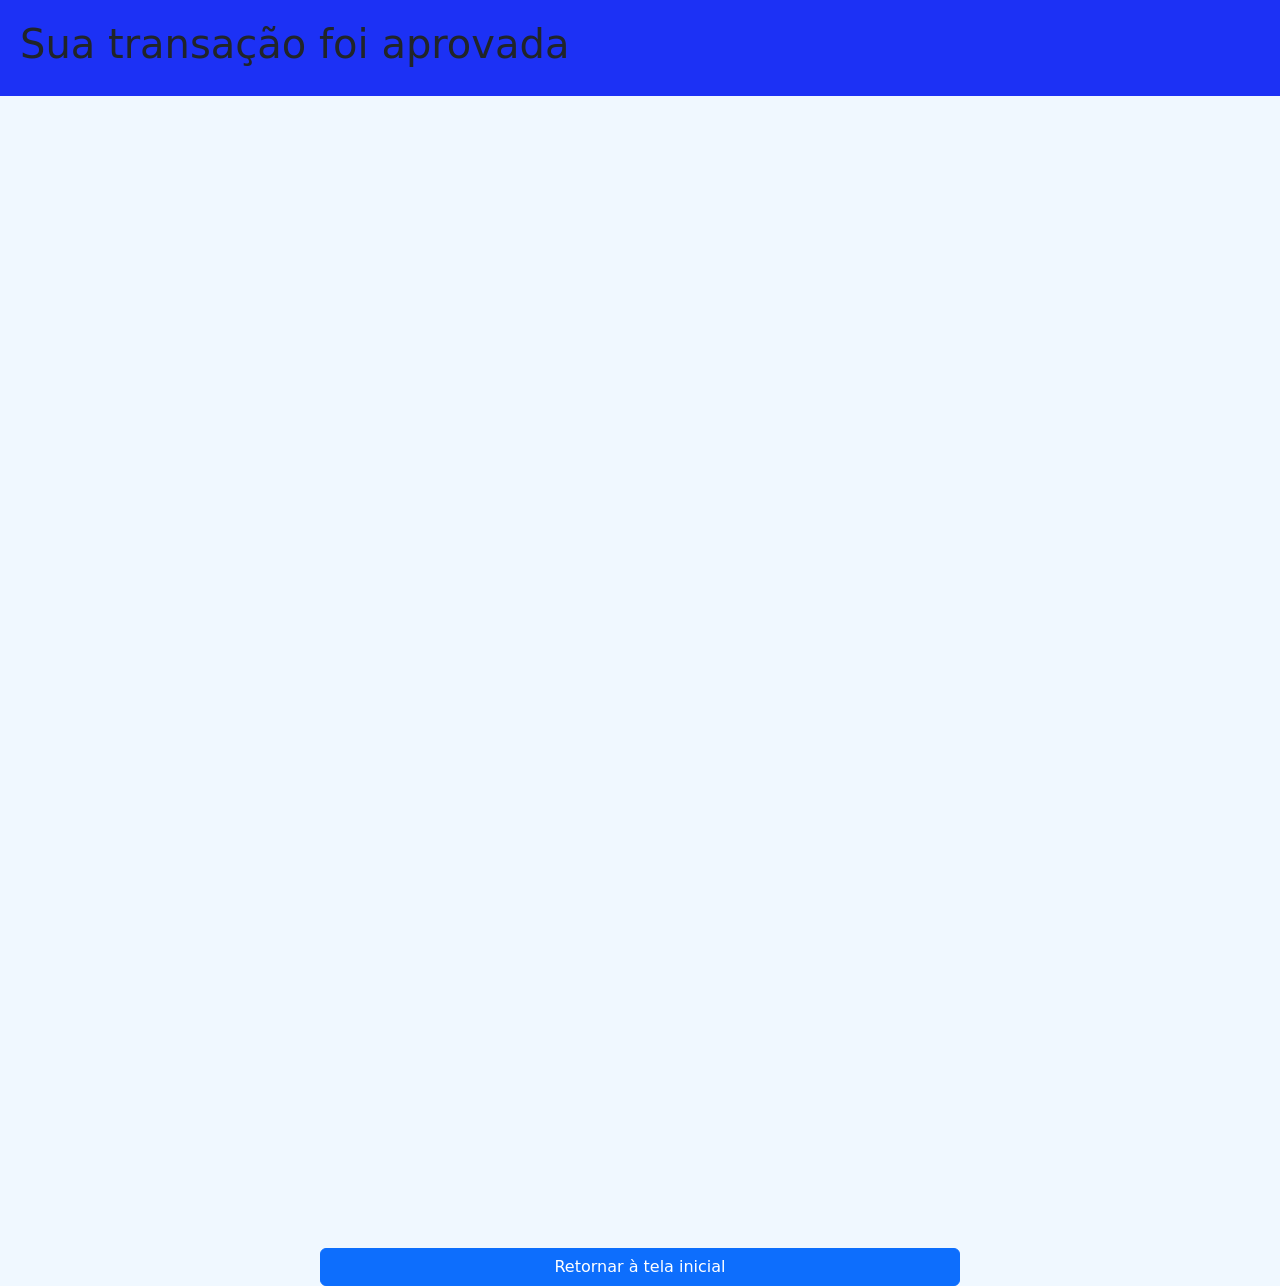
==== aprovamento.html @ 7762ed3e "Add files via upload aáreas de compra e aprovamento dos produtos" ====
<!DOCTYPE html>
<html lang="en">
<head>
    <meta charset="UTF-8">
    <meta name="viewport" content="width=device-width, initial-scale=1.0">
    <link rel="stylesheet" href="https://cdn.jsdelivr.net/npm/bootstrap@5.3.8/dist/css/bootstrap.min.css">
    <link rel="stylesheet" href="css/style.css">
    <script src="https://cdn.jsdelivr.net/npm/bootstrap@5.3.8/dist/js/bootstrap.bundle.min.js"></script>

    <title>encerramento</title>
</head>
<body class="body-transacao">
    <header>
        <h1>Sua transação foi aprovada</h1>
    </header>
<main>
 <div class="d-grid gap-2 col-6 mx-auto">
 <a class="btn btn-primary" href="index.html" role="button">Retornar à tela inicial</a>
 </div>
</main>


</body>
</html>
---- css/style.css ----
header{
    padding: 20px;
    background-color: rgb(28, 49, 245);
    
}

footer{
    margin-top: 20%;
    padding-top: 20px;
    padding: 20px;
    background-color: black;
}

section{
    margin-top: 15px;
    background-color: rgb(230, 227, 227);
    
}

main{
    text-align: center;
}

body{
    background-color:rgba(1, 2, 48, 0.932);
    
}

.header{
    padding: 20px;
    background-color: rgb(28, 49, 245);
    background-image: url("/img/fundo-inicial.avif");
    background-repeat: round;
}
.container-md{
    margin-top: 22px;
    background-color: rgb(3, 96, 133);
}

.container{
    margin-top: 32px;
    padding: 33px;
    background-color: rgb(15, 3, 172);
}

.banner{
    margin-top: 20px;
    padding: 250px;
    background-image: url(/img/Banner\ para\ Site\ Promoção\ Black\ Friday\ Ofertas\ Imperdíveis\ Neon\ Azul\ e\ Preto.png);
    background-repeat: round;
}

.fluid{
    margin-top: 20px;
    margin: 20px;
    padding: 20px;
    
}

.container-fluid{
    background-color: aliceblue;
}

.categoria{
    text-align: center;
    color: aqua;
}

.jogos-semana{
    color: aqua;
}

.titulo{
    color: aqua;
}

.body-transacao{
    background-color: aliceblue;
}

.d-grid{
    padding-top: 90%;
}
.botao-lista-desejos{
    text-align: center;
}

.titulo-biblioteca{
    color: aqua;
}

.body-conta, .body-compra-foice, .body-compra-zuko, .compra-spiderman, .body-compra-nintendo{
    background-color: aliceblue;
}

.body-ficha-foice, .body-ficha-zuko, .body-ficha-nintendo, .body-ficha-spiderman{
    background-color: aliceblue;
}

.button{
    text-align: center;
}

.container-xxl{
    text-align: center;
}
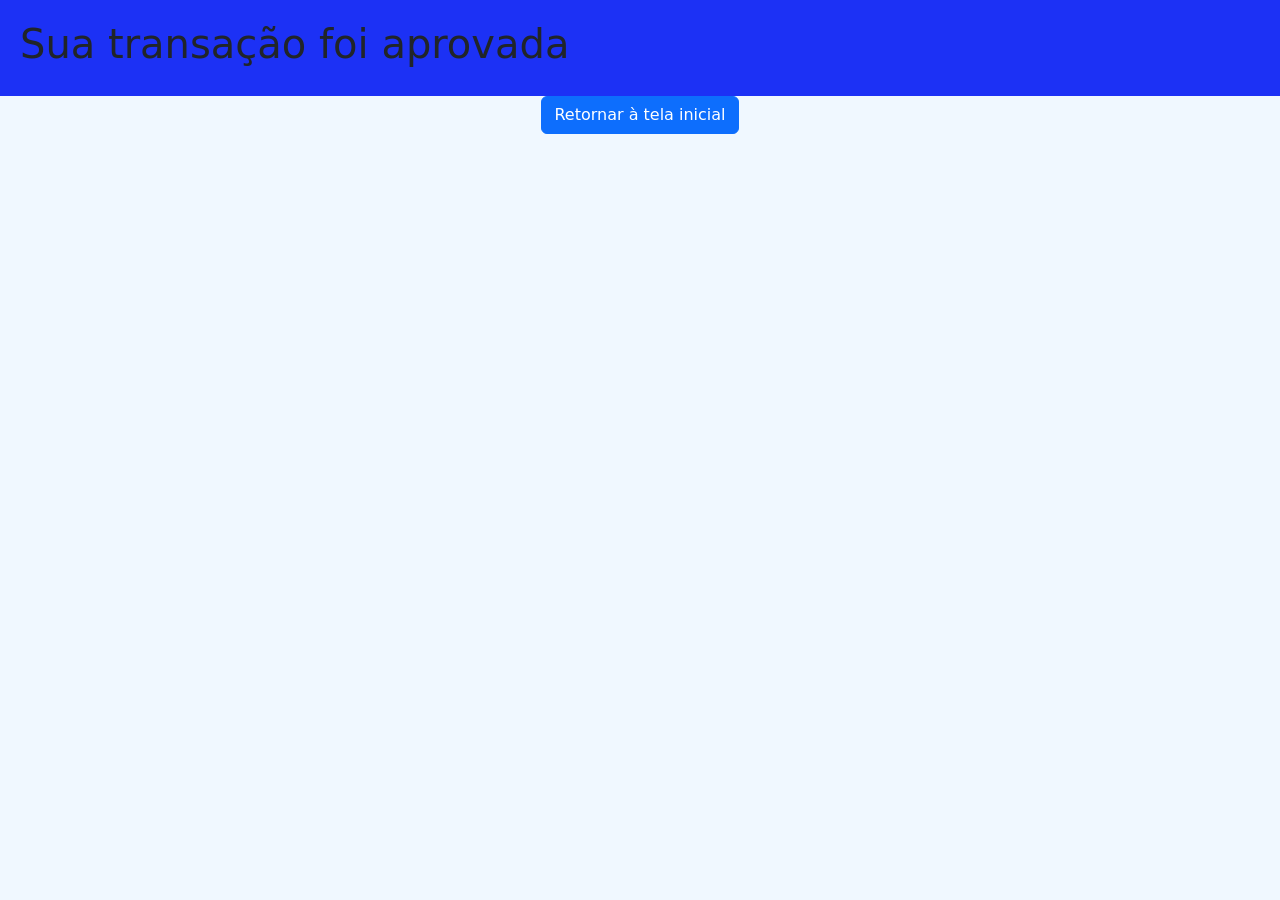
==== commit 0389b326: "Refactor aprovamento.html structure and formatting" ====
--- a/aprovamento.html
+++ b/aprovamento.html
@@ -14,11 +14,11 @@
         <h1>Sua transação foi aprovada</h1>
     </header>
 <main>
- <div class="d-grid gap-2 col-6 mx-auto">
+ <div class="button">
  <a class="btn btn-primary" href="index.html" role="button">Retornar à tela inicial</a>
  </div>
 </main>
 
 
 </body>
-</html>+</html>
--- a/css/style.css
+++ b/css/style.css
@@ -29,7 +29,7 @@
 .header{
     padding: 20px;
     background-color: rgb(28, 49, 245);
-    background-image: url("/img/fundo-inicial.avif");
+    background-image: url("img/fundo-inicial.avif");
     background-repeat: round;
 }
 .container-md{
@@ -46,7 +46,7 @@
 .banner{
     margin-top: 20px;
     padding: 250px;
-    background-image: url(/img/Banner\ para\ Site\ Promoção\ Black\ Friday\ Ofertas\ Imperdíveis\ Neon\ Azul\ e\ Preto.png);
+    background-image: url("img/Banner\ para\ Site\ Promoção\ Black\ Friday\ Ofertas\ Imperdíveis\ Neon\ Azul\ e\ Preto.png");
     background-repeat: round;
 }
 
